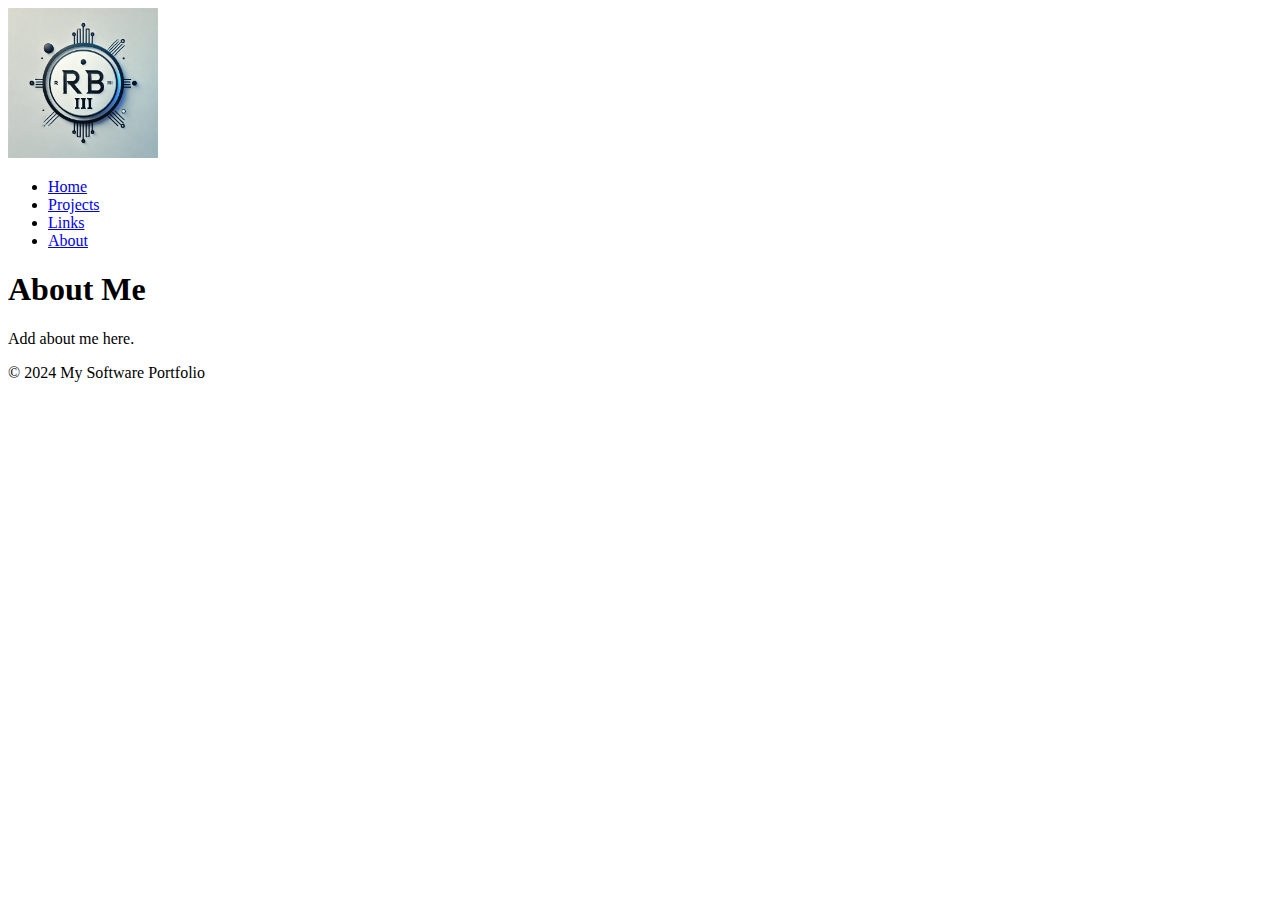
==== Work Portfolio/about.html @ e3978fe3 "Web Portfolio Start" ====
<!DOCTYPE html>
<html lang="en">
<head>
    <meta charset="UTF-8">
    <meta name="viewport" content="width=device-width, initial-scale=1.0">
    <title>About - Software Portfolio</title>
    <link rel="stylesheet" href="styles.css">
</head>
<body>
    <!-- Logo Banner -->
    <header>    
        <img src="rb3Logo.png" alt="Website Logo" class="logo" style="width: 150px; height: auto;">
    </header>
        <nav class="menu-bar">
            <ul>
                <li><a href="index.html">Home</a></li>
                <li><a href="projects.html">Projects</a></li>
                <li><a href="links.html">Links</a></li>
                <li><a href="about.html">About</a></li>
            </ul>
        </nav>


    <main>
        <h1>About Me</h1>
        <p>Add about me here.</p>
    </main>

    <footer>
        <p>&copy; 2024 My Software Portfolio</p>
    </footer>
</body>
</html>
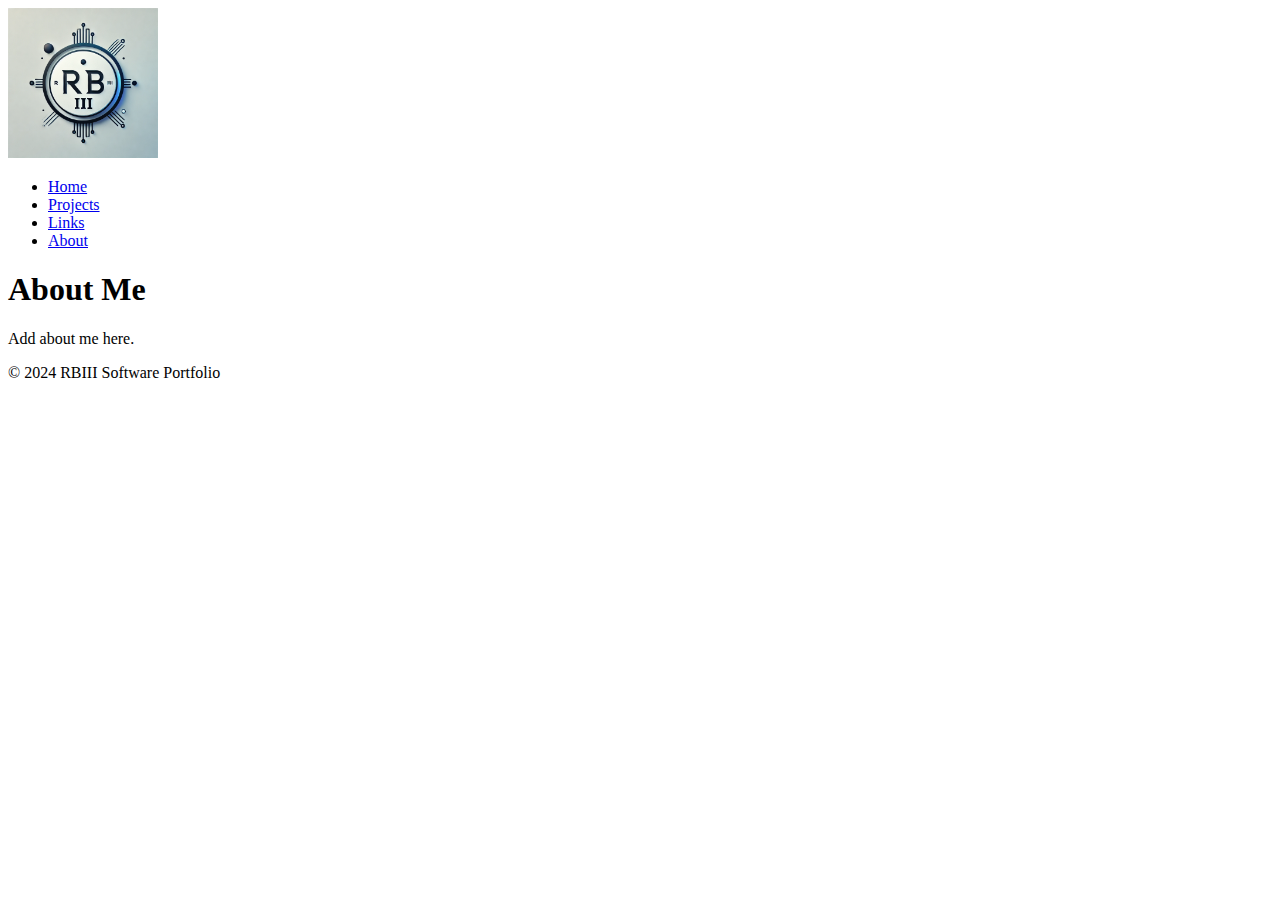
==== commit 0dee3d70: "Added slider to projects page" ====
--- a/Work Portfolio/about.html
+++ b/Work Portfolio/about.html
@@ -5,11 +5,12 @@
     <meta name="viewport" content="width=device-width, initial-scale=1.0">
     <title>About - Software Portfolio</title>
     <link rel="stylesheet" href="styles.css">
+    <link rel="preload" href="Images/mountains.jpg" as="mountainsImg">
 </head>
 <body>
     <!-- Logo Banner -->
     <header>    
-        <img src="rb3Logo.png" alt="Website Logo" class="logo" style="width: 150px; height: auto;">
+        <img src="Images/rb3Logo.png" alt="Website Logo" class="logo" style="width: 150px; height: auto;">
     </header>
         <nav class="menu-bar">
             <ul>
@@ -27,7 +28,7 @@
     </main>
 
     <footer>
-        <p>&copy; 2024 My Software Portfolio</p>
+        <p>&copy; 2024 RBIII Software Portfolio</p>
     </footer>
 </body>
 </html>
